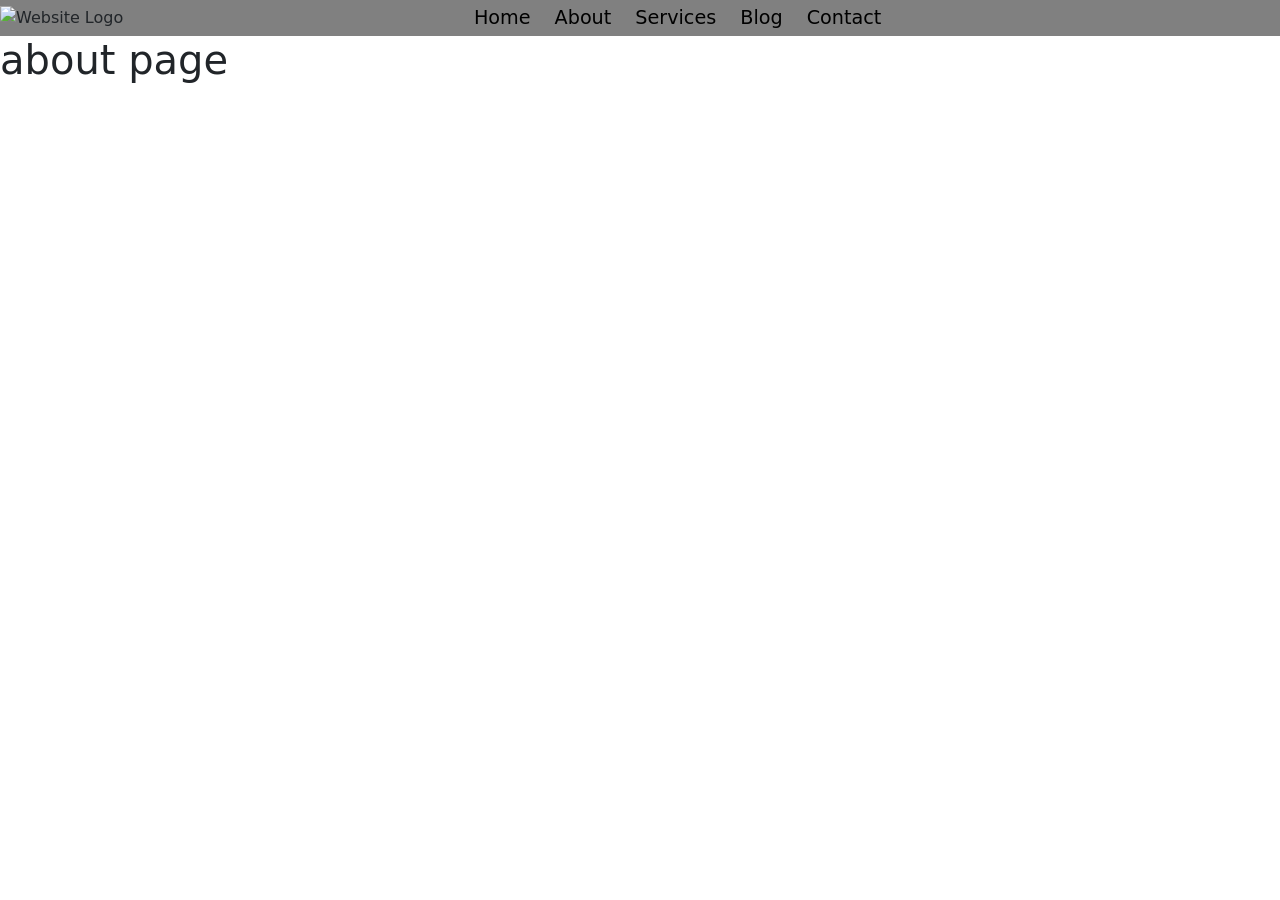
==== about.html @ a6de8377 "first commit" ====
<!DOCTYPE html>
<html lang="en">
<head>
    <meta charset="UTF-8">
    <meta name="viewport" content="width=device-width, initial-scale=1.0">
    <title>Document</title>
    <!-- BOOTSTRAP CDN -->
    <link rel="stylesheet" href="https://cdn.jsdelivr.net/npm/bootstrap@5.3.8/dist/css/bootstrap.min.css">
<link rel="stylesheet" href="./styles.css">
</head>
<body>
      <div class="container-fluid">
    <header class="site-header">
      <!-- Left: Logo -->
      <div class="header-logo">
        <img src="https://banoqabil.pk/media/white-logo.png" alt="Website Logo">
      </div>

      <!-- Center: Navigation -->
      <div class="header-nav">
        <nav>
          <ul>
            <li><a href="./index.html">Home</a></li>
            <li><a href="./about.html">About</a></li>

            <!-- Services with Dropdown -->
            <li class="dropdown">
              <a href="#">Services</a>
              <ul class="dropdown-menu">
                <li><a href="#">Web Development</a></li>
                <li><a href="#">Mobile Development</a></li>
                <li><a href="#">UI/UX Design</a></li>
                <li><a href="#">Digital Marketing</a></li>
                <li><a href="#">SEO Services</a></li>
              </ul>
            </li>

            <li><a href="#">Blog</a></li>
            <li><a href="#">Contact</a></li>
          </ul>
        </nav>
      </div>

      <!-- Right: Social Icons -->
      <div class="header-social">
        <a href="https://github.com/Mohammad-Haris-55524/Learning-React-in-detail"><i
            class="fab fa-facebook-f fb"></i></a>
        <a href="#"><i class="fab fa-twitter twitter"></i></a>
        <a href="#"><i class="fab fa-instagram insta"></i></a>
      </div>

      <!-- Humberger icon -->
      <div class="humberger">
        <!-- offcanvas code -->
        <button class="btn" type="button" data-bs-toggle="offcanvas" data-bs-target="#offcanvasRight"
          aria-controls="offcanvasRight">
        <img src="./assets/homepage/icons/humberger-icon.png" alt="">
        </button>

        <div class="offcanvas offcanvas-end" tabindex="-1" id="offcanvasRight" aria-labelledby="offcanvasRightLabel">
          <div class="offcanvas-header">
            <h5 class="offcanvas-title" id="offcanvasRightLabel">Offcanvas right</h5>
            <button type="button" class="btn-close" data-bs-dismiss="offcanvas" aria-label="Close"></button>
          </div>
          <div class="offcanvas-body">
            <!-- nav code in off canvas -->
           <nav>
          <ul>
            <li><a href="#">Home</a></li>
            <li><a href="#">About</a></li>

            <!-- Services with Dropdown -->
            <li class="dropdown">
              <a href="#">Services</a>
              <ul class="dropdown-menu">
                <li><a href="#">Web Development</a></li>
                <li><a href="#">Mobile Development</a></li>
                <li><a href="#">UI/UX Design</a></li>
                <li><a href="#">Digital Marketing</a></li>
                <li><a href="#">SEO Services</a></li>
              </ul>
            </li>

            <li><a href="#">Blog</a></li>
            <li><a href="#">Contact</a></li>
          </ul>
        </nav>

        <!-- social icons -->
       
        <a href="https://github.com/Mohammad-Haris-55524/Learning-React-in-detail"><i
            class="fab fa-facebook-f fb"></i></a>
        <a href="#"><i class="fab fa-twitter twitter"></i></a>
        <a href="#"><i class="fab fa-instagram insta"></i></a>
 
          </div>
        </div>
      </div>

    </header>
  </div>

    
<h1>about page</h1>

<script src="https://cdn.jsdelivr.net/npm/bootstrap@5.3.8/dist/js/bootstrap.bundle.min.js"></script>
</body>
</html>
---- styles.css ----
* {
    margin: 0;
    padding: 0;
    box-sizing: border-box;
}

.header-logo, .header-nav, .header-social{
    /* border: 2px solid black; */
}
.site-header{
    display: flex;
    justify-content: space-between;
    align-items: center;
    background-color: grey
    /* color: white; */
    
}
.header-logo img{
    width: 70px;
    height: 70px;
}
.header-nav ul{
    display: flex;
    align-items: center;
    gap: 1.5rem;
    margin-bottom: 0;
    padding-left: 0;

}

.header-nav a{
    color: black;
    text-decoration: none;
    font-size: 1.2rem;
}
.header-nav a:hover{
    text-decoration: underline;
    /* color: red; */
    text-decoration-color: red;
}
.header-nav li{
    list-style: none;
}

.header-social i{
    font-size: 1.5rem;
    color: black;
        padding: 0 0.5rem;
}

.header-social .fb:hover{
    color: lightseagreen;
}

.header-social .insta:hover{
    color: red;
}

.header-social .twitter:hover{
    color: rgb(115, 178, 32)
}

.header-social{
    /* display: flex;
    gap: 1.2rem; */
        /* padding: 0 1.2rem; */
}

.humberger{
    /* border: 2px solid black; */
    /* padding-right: 1rem; */
    margin-right: 1rem;
       display: none;
}
.humberger img{
    width: 70px;
    height: 70px;
    object-fit: cover;
    /* border: 2px solid red; */


}

@media screen and (max-width: 992px) {
.humberger{
       display: block
}

.header-social, .header-nav{
    display: none;
}
}

@media screen and (max-width: 576px){
    .humberger img{
    width: 50px;
    height: 50px;
  
}

}

/* DROPDDOWN CODE */
/* Hide the dropdown menu by default */
.dropdown-menu {
  display: none!important;
  position: absolute;
  background-color: red;
  box-shadow: 0px 8px 16px rgba(0, 0, 0, 0.2);
  /* z-index: 1; */
  padding: 10px;
  border-radius: 5px;
  width: 200px;  /* You can adjust the width as needed */
}

/* Show the dropdown when hovering over the parent (Services) */
.dropdown:hover .dropdown-menu {
  display: block!important;
}

/* Style the list items inside the dropdown */
.dropdown-menu li {
  list-style: none;
  padding: 8px 12px;
}

.dropdown-menu li a {
  color: black;
  text-decoration: none;
}

.dropdown-menu li a:hover {
  color: red; /* Change this color to whatever you want on hover */
}


/* 
.my-btn{
    background-color: aqua;
    padding: 0.8rem 2rem;
    border-radius: 5px;
    border: none;
    margin-top: 1rem;
}

.my-btn:hover{
    background-color: yellow;
    color: red;
    text-decoration: underline
} */


.container-fluid{
    padding: 0!important;
}
.dropdown-menu{
    /* display: none!important; */
}

.container{
    /* background-color: yellow; */
    /* border: 2px solid red; */

}

.carousel-item{
    width: 100%;
    border: 2px solid black;
}

.carousel-item img{
    width: 100%;
    height: 90vh;

}

.set-height{
    height: 90vh;
}
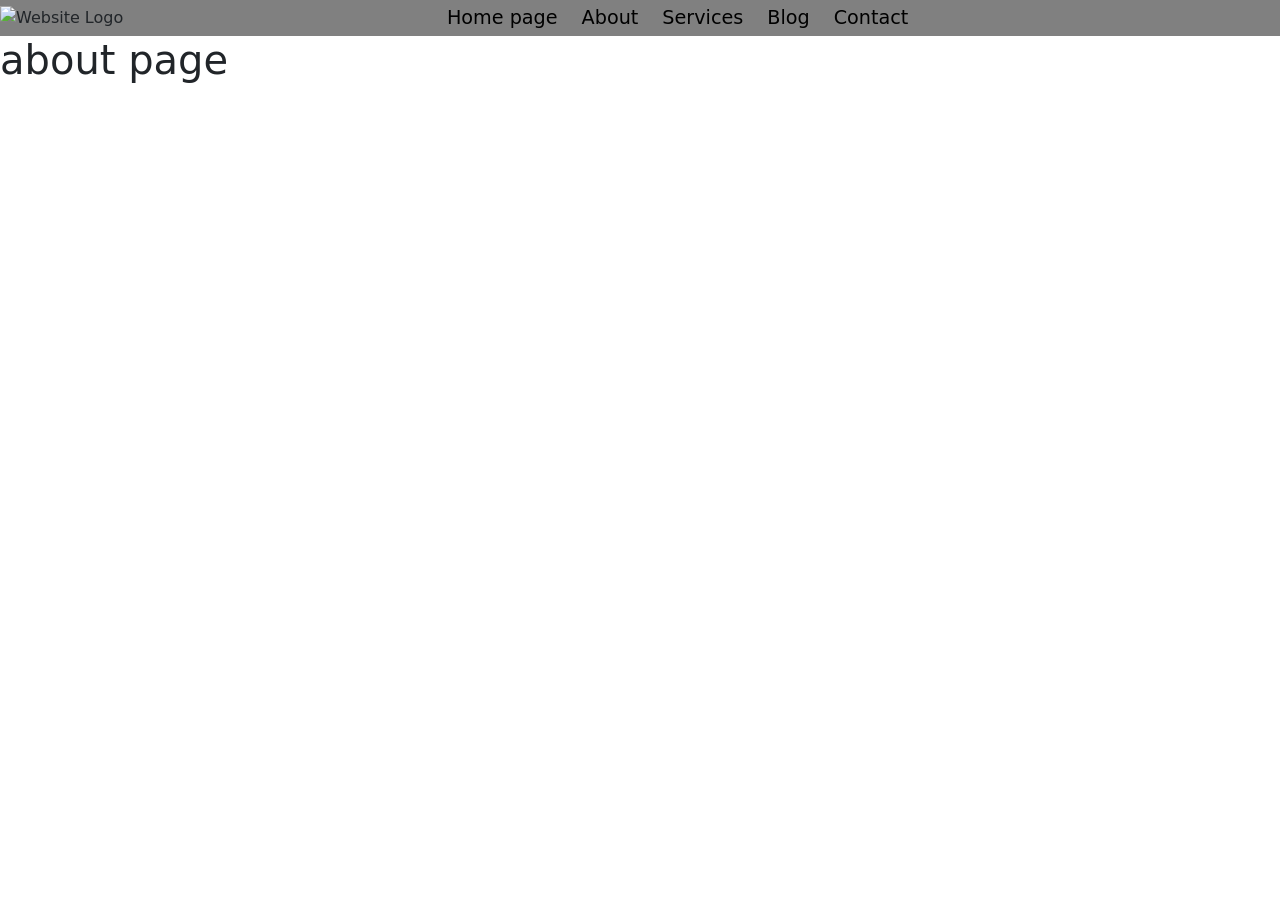
==== commit cdc91cc4: "push code about" ====
--- a/about.html
+++ b/about.html
@@ -20,7 +20,7 @@
       <div class="header-nav">
         <nav>
           <ul>
-            <li><a href="./index.html">Home</a></li>
+            <li><a href="./index.html">Home page</a></li>
             <li><a href="./about.html">About</a></li>
 
             <!-- Services with Dropdown -->
